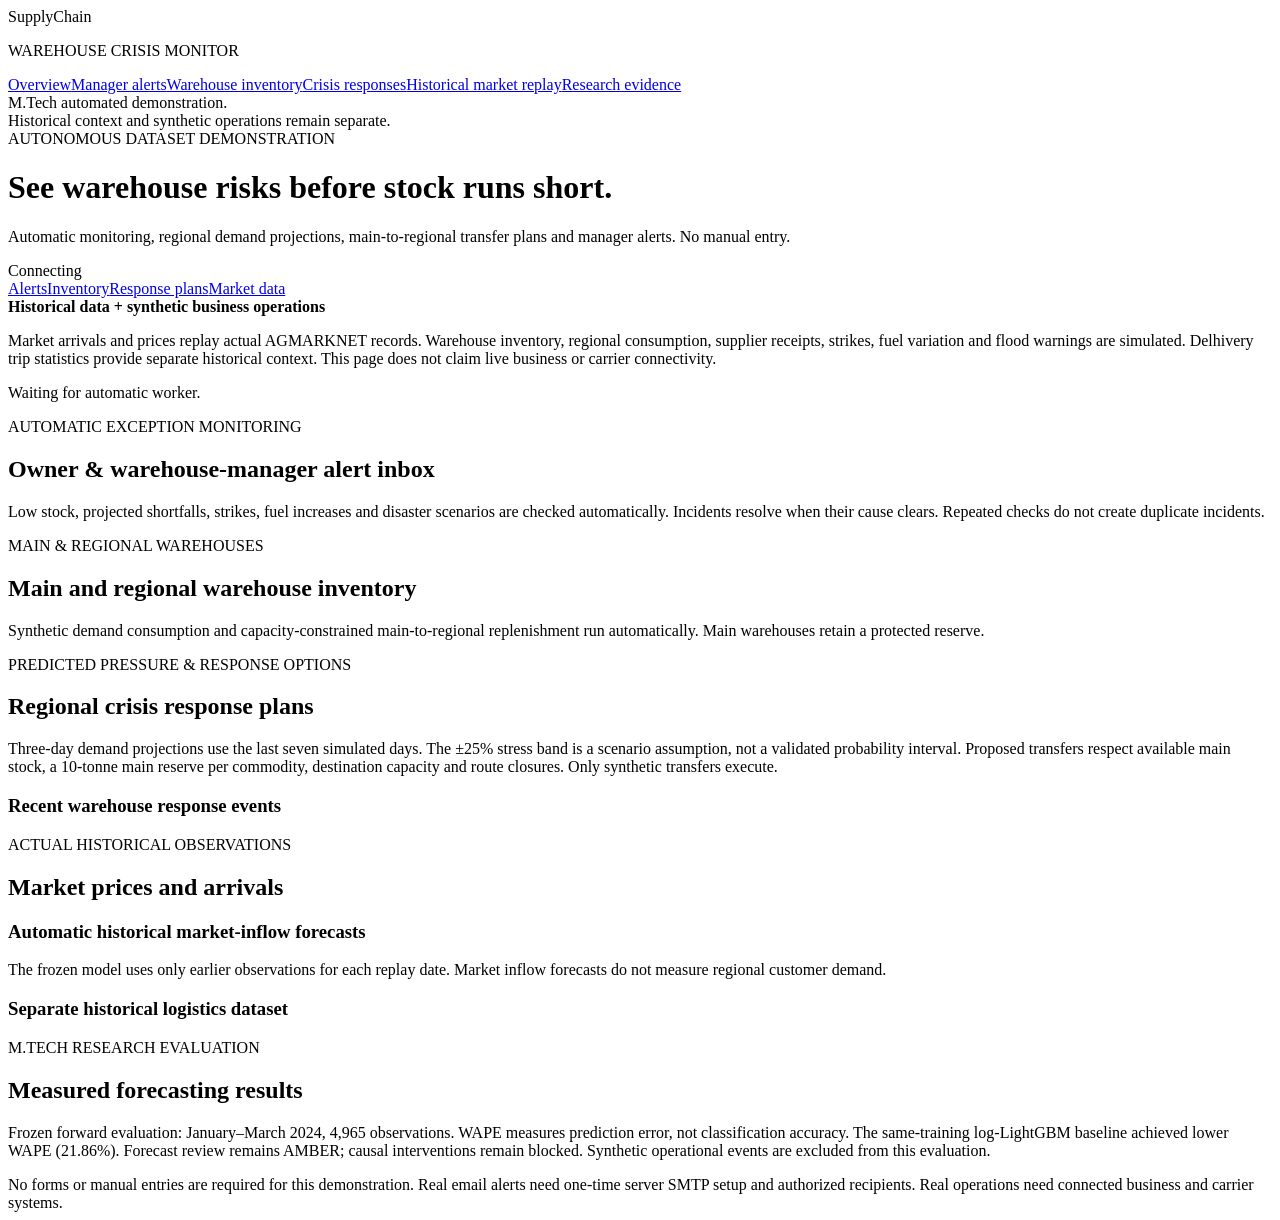
==== web/autopilot.html @ db8e406b "Build autonomous warehouse crisis monitor with constrained response plans and alerts" ====
<!doctype html>
<html lang="en"><head><meta charset="utf-8"><meta name="viewport" content="width=device-width,initial-scale=1"><title>SupplyChain | Warehouse crisis monitor</title><link rel="stylesheet" href="/static/style.css"><link rel="stylesheet" href="/static/autopilot.css"><script src="/static/autopilot.js" defer></script></head>
<body><aside><div class="brand">SupplyChain</div><p>WAREHOUSE CRISIS MONITOR</p><a href="#overview">Overview</a><a href="#alerts">Manager alerts</a><a href="#warehouses">Warehouse inventory</a><a href="#responses">Crisis responses</a><a href="#markets">Historical market replay</a><a href="#evidence">Research evidence</a><div class="aside-note">M.Tech automated demonstration.<br>Historical context and synthetic operations remain separate.</div></aside><main>
<header id="overview"><div><span class="eyebrow">AUTONOMOUS DATASET DEMONSTRATION</span><h1>See warehouse risks before stock runs short.</h1><p>Automatic monitoring, regional demand projections, main-to-regional transfer plans and manager alerts. No manual entry.</p></div><span class="badge" id="connection">Connecting</span></header>
<nav class="quick-nav"><a href="#alerts">Alerts</a><a href="#warehouses">Inventory</a><a href="#responses">Response plans</a><a href="#markets">Market data</a></nav>
<div class="notice"><strong>Historical data + synthetic business operations</strong><p>Market arrivals and prices replay actual AGMARKNET records. Warehouse inventory, regional consumption, supplier receipts, strikes, fuel variation and flood warnings are simulated. Delhivery trip statistics provide separate historical context. This page does not claim live business or carrier connectivity.</p></div>
<p id="error" role="alert"></p><p id="heartbeat">Waiting for automatic worker.</p><div class="cards" id="metrics"></div>
<section id="alerts"><span class="eyebrow">AUTOMATIC EXCEPTION MONITORING</span><h2>Owner & warehouse-manager alert inbox</h2><p>Low stock, projected shortfalls, strikes, fuel increases and disaster scenarios are checked automatically. Incidents resolve when their cause clears. Repeated checks do not create duplicate incidents.</p><p id="alert-status"></p><div id="alert-table" class="table-wrap"></div><div class="notice" id="email-status"></div></section>
<section id="warehouses"><span class="eyebrow">MAIN & REGIONAL WAREHOUSES</span><h2>Main and regional warehouse inventory</h2><p>Synthetic demand consumption and capacity-constrained main-to-regional replenishment run automatically. Main warehouses retain a protected reserve.</p><div id="inventory-table" class="table-wrap"></div></section>
<section id="responses"><span class="eyebrow">PREDICTED PRESSURE &amp; RESPONSE OPTIONS</span><h2>Regional crisis response plans</h2><p>Three-day demand projections use the last seven simulated days. The ±25% stress band is a scenario assumption, not a validated probability interval. Proposed transfers respect available main stock, a 10-tonne main reserve per commodity, destination capacity and route closures. Only synthetic transfers execute.</p><div id="hazard-context" class="notice"></div><div id="response-summary" class="cards"></div><div id="plan-table" class="table-wrap"></div><h3>Recent warehouse response events</h3><div id="event-table" class="table-wrap"></div></section>
<section id="markets"><span class="eyebrow">ACTUAL HISTORICAL OBSERVATIONS</span><h2>Market prices and arrivals</h2><p id="market-context"></p><div id="market-table" class="table-wrap"></div><h3>Automatic historical market-inflow forecasts</h3><p>The frozen model uses only earlier observations for each replay date. Market inflow forecasts do not measure regional customer demand.</p><div id="forecast-table" class="table-wrap"></div><h3>Separate historical logistics dataset</h3><p id="logistics-context"></p></section>
<section id="evidence"><span class="eyebrow">M.TECH RESEARCH EVALUATION</span><h2>Measured forecasting results</h2><div class="cards" id="research-metrics"></div><p>Frozen forward evaluation: January–March 2024, 4,965 observations. WAPE measures prediction error, not classification accuracy. The same-training log-LightGBM baseline achieved lower WAPE (21.86%). Forecast review remains AMBER; causal interventions remain blocked. Synthetic operational events are excluded from this evaluation.</p></section>
<footer>No forms or manual entries are required for this demonstration. Real email alerts need one-time server SMTP setup and authorized recipients. Real operations need connected business and carrier systems.</footer></main></body></html>
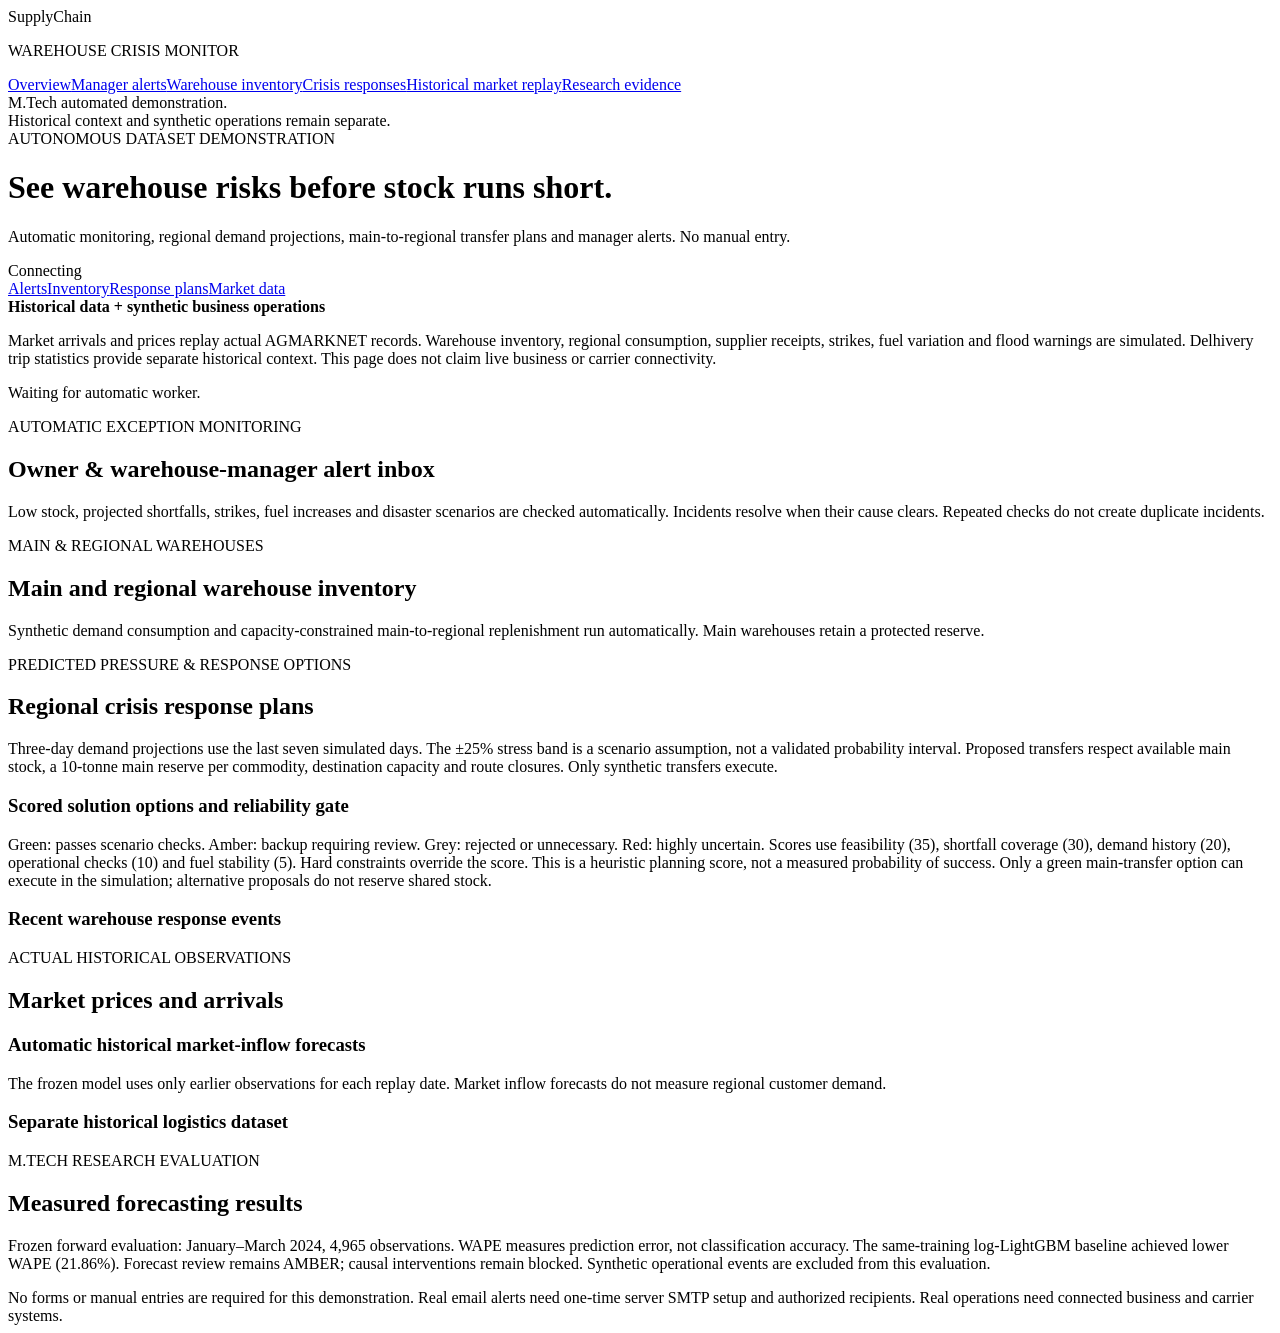
==== commit cc4770da: "Compare four warehouse crisis solutions with transparent scoring and hard gates" ====
--- a/web/autopilot.html
+++ b/web/autopilot.html
@@ -7,7 +7,7 @@
 <p id="error" role="alert"></p><p id="heartbeat">Waiting for automatic worker.</p><div class="cards" id="metrics"></div>
 <section id="alerts"><span class="eyebrow">AUTOMATIC EXCEPTION MONITORING</span><h2>Owner & warehouse-manager alert inbox</h2><p>Low stock, projected shortfalls, strikes, fuel increases and disaster scenarios are checked automatically. Incidents resolve when their cause clears. Repeated checks do not create duplicate incidents.</p><p id="alert-status"></p><div id="alert-table" class="table-wrap"></div><div class="notice" id="email-status"></div></section>
 <section id="warehouses"><span class="eyebrow">MAIN & REGIONAL WAREHOUSES</span><h2>Main and regional warehouse inventory</h2><p>Synthetic demand consumption and capacity-constrained main-to-regional replenishment run automatically. Main warehouses retain a protected reserve.</p><div id="inventory-table" class="table-wrap"></div></section>
-<section id="responses"><span class="eyebrow">PREDICTED PRESSURE &amp; RESPONSE OPTIONS</span><h2>Regional crisis response plans</h2><p>Three-day demand projections use the last seven simulated days. The ±25% stress band is a scenario assumption, not a validated probability interval. Proposed transfers respect available main stock, a 10-tonne main reserve per commodity, destination capacity and route closures. Only synthetic transfers execute.</p><div id="hazard-context" class="notice"></div><div id="response-summary" class="cards"></div><div id="plan-table" class="table-wrap"></div><h3>Recent warehouse response events</h3><div id="event-table" class="table-wrap"></div></section>
+<section id="responses"><span class="eyebrow">PREDICTED PRESSURE &amp; RESPONSE OPTIONS</span><h2>Regional crisis response plans</h2><p>Three-day demand projections use the last seven simulated days. The ±25% stress band is a scenario assumption, not a validated probability interval. Proposed transfers respect available main stock, a 10-tonne main reserve per commodity, destination capacity and route closures. Only synthetic transfers execute.</p><div id="hazard-context" class="notice"></div><div id="response-summary" class="cards"></div><h3>Scored solution options and reliability gate</h3><p>Green: passes scenario checks. Amber: backup requiring review. Grey: rejected or unnecessary. Red: highly uncertain. Scores use feasibility (35), shortfall coverage (30), demand history (20), operational checks (10) and fuel stability (5). Hard constraints override the score. This is a heuristic planning score, not a measured probability of success. Only a green main-transfer option can execute in the simulation; alternative proposals do not reserve shared stock.</p><div id="decision-options"></div><div id="plan-table" class="table-wrap"></div><h3>Recent warehouse response events</h3><div id="event-table" class="table-wrap"></div></section>
 <section id="markets"><span class="eyebrow">ACTUAL HISTORICAL OBSERVATIONS</span><h2>Market prices and arrivals</h2><p id="market-context"></p><div id="market-table" class="table-wrap"></div><h3>Automatic historical market-inflow forecasts</h3><p>The frozen model uses only earlier observations for each replay date. Market inflow forecasts do not measure regional customer demand.</p><div id="forecast-table" class="table-wrap"></div><h3>Separate historical logistics dataset</h3><p id="logistics-context"></p></section>
 <section id="evidence"><span class="eyebrow">M.TECH RESEARCH EVALUATION</span><h2>Measured forecasting results</h2><div class="cards" id="research-metrics"></div><p>Frozen forward evaluation: January–March 2024, 4,965 observations. WAPE measures prediction error, not classification accuracy. The same-training log-LightGBM baseline achieved lower WAPE (21.86%). Forecast review remains AMBER; causal interventions remain blocked. Synthetic operational events are excluded from this evaluation.</p></section>
 <footer>No forms or manual entries are required for this demonstration. Real email alerts need one-time server SMTP setup and authorized recipients. Real operations need connected business and carrier systems.</footer></main></body></html>
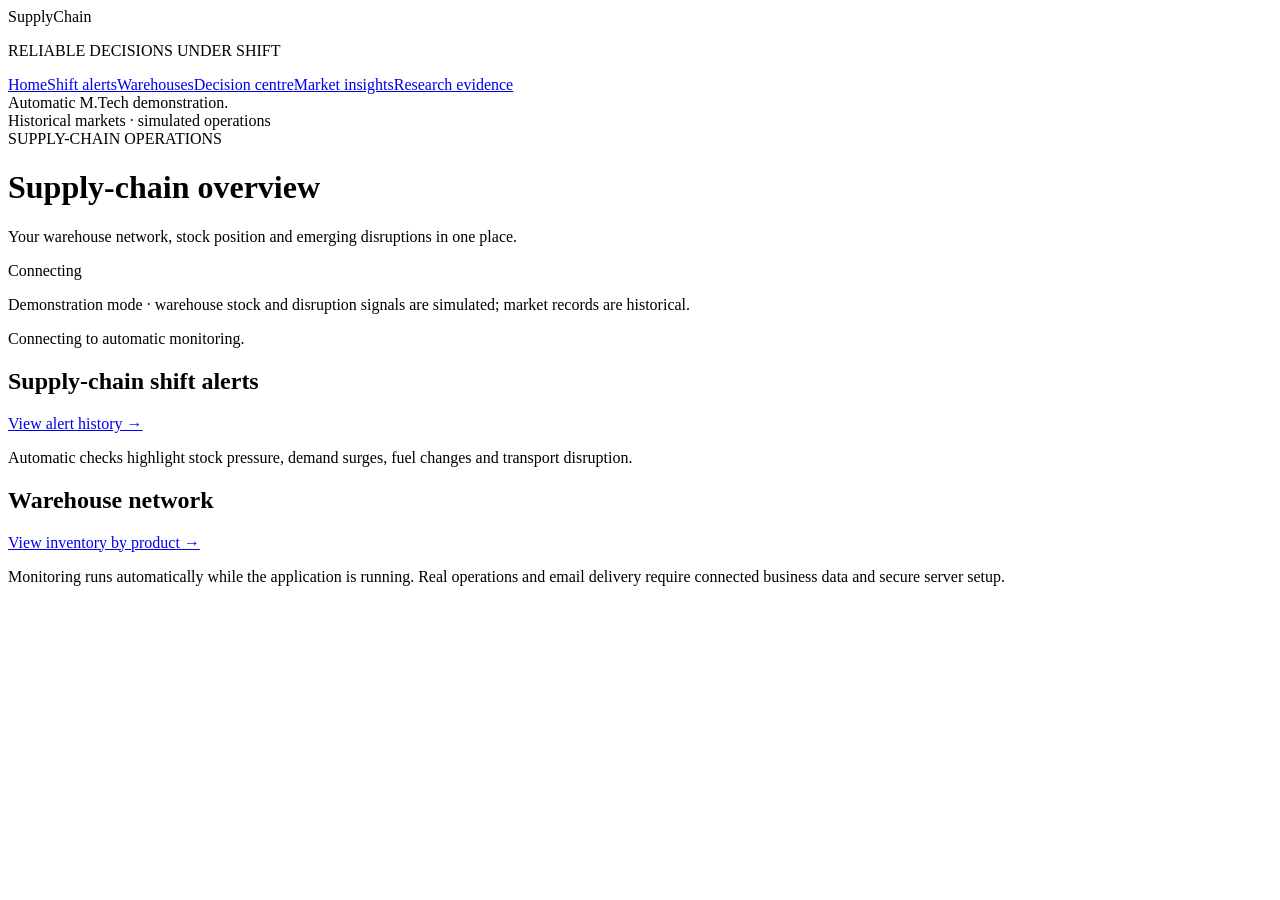
==== commit f4009da8: "Redesign homepage around supply-chain overview and automatic shift alerts" ====
--- a/web/autopilot.html
+++ b/web/autopilot.html
@@ -1,13 +1,12 @@
 <!doctype html>
-<html lang="en"><head><meta charset="utf-8"><meta name="viewport" content="width=device-width,initial-scale=1"><title>SupplyChain | Warehouse crisis monitor</title><link rel="stylesheet" href="/static/style.css"><link rel="stylesheet" href="/static/autopilot.css"><script src="/static/autopilot.js" defer></script></head>
-<body><aside><div class="brand">SupplyChain</div><p>WAREHOUSE CRISIS MONITOR</p><a href="#overview">Overview</a><a href="#alerts">Manager alerts</a><a href="#warehouses">Warehouse inventory</a><a href="#responses">Crisis responses</a><a href="#markets">Historical market replay</a><a href="#evidence">Research evidence</a><div class="aside-note">M.Tech automated demonstration.<br>Historical context and synthetic operations remain separate.</div></aside><main>
-<header id="overview"><div><span class="eyebrow">AUTONOMOUS DATASET DEMONSTRATION</span><h1>See warehouse risks before stock runs short.</h1><p>Automatic monitoring, regional demand projections, main-to-regional transfer plans and manager alerts. No manual entry.</p></div><span class="badge" id="connection">Connecting</span></header>
-<nav class="quick-nav"><a href="#alerts">Alerts</a><a href="#warehouses">Inventory</a><a href="#responses">Response plans</a><a href="#markets">Market data</a></nav>
-<div class="notice"><strong>Historical data + synthetic business operations</strong><p>Market arrivals and prices replay actual AGMARKNET records. Warehouse inventory, regional consumption, supplier receipts, strikes, fuel variation and flood warnings are simulated. Delhivery trip statistics provide separate historical context. This page does not claim live business or carrier connectivity.</p></div>
-<p id="error" role="alert"></p><p id="heartbeat">Waiting for automatic worker.</p><div class="cards" id="metrics"></div>
-<section id="alerts"><span class="eyebrow">AUTOMATIC EXCEPTION MONITORING</span><h2>Owner & warehouse-manager alert inbox</h2><p>Low stock, projected shortfalls, strikes, fuel increases and disaster scenarios are checked automatically. Incidents resolve when their cause clears. Repeated checks do not create duplicate incidents.</p><p id="alert-status"></p><div id="alert-table" class="table-wrap"></div><div class="notice" id="email-status"></div></section>
-<section id="warehouses"><span class="eyebrow">MAIN & REGIONAL WAREHOUSES</span><h2>Main and regional warehouse inventory</h2><p>Synthetic demand consumption and capacity-constrained main-to-regional replenishment run automatically. Main warehouses retain a protected reserve.</p><div id="inventory-table" class="table-wrap"></div></section>
-<section id="responses"><span class="eyebrow">PREDICTED PRESSURE &amp; RESPONSE OPTIONS</span><h2>Regional crisis response plans</h2><p>Three-day demand projections use the last seven simulated days. The ±25% stress band is a scenario assumption, not a validated probability interval. Proposed transfers respect available main stock, a 10-tonne main reserve per commodity, destination capacity and route closures. Only synthetic transfers execute.</p><div id="hazard-context" class="notice"></div><div id="response-summary" class="cards"></div><h3>Scored solution options and reliability gate</h3><p>Green: passes scenario checks. Amber: backup requiring review. Grey: rejected or unnecessary. Red: highly uncertain. Scores use feasibility (35), shortfall coverage (30), demand history (20), operational checks (10) and fuel stability (5). Hard constraints override the score. This is a heuristic planning score, not a measured probability of success. Only a green main-transfer option can execute in the simulation; alternative proposals do not reserve shared stock.</p><div id="decision-options"></div><div id="plan-table" class="table-wrap"></div><h3>Recent warehouse response events</h3><div id="event-table" class="table-wrap"></div></section>
-<section id="markets"><span class="eyebrow">ACTUAL HISTORICAL OBSERVATIONS</span><h2>Market prices and arrivals</h2><p id="market-context"></p><div id="market-table" class="table-wrap"></div><h3>Automatic historical market-inflow forecasts</h3><p>The frozen model uses only earlier observations for each replay date. Market inflow forecasts do not measure regional customer demand.</p><div id="forecast-table" class="table-wrap"></div><h3>Separate historical logistics dataset</h3><p id="logistics-context"></p></section>
-<section id="evidence"><span class="eyebrow">M.TECH RESEARCH EVALUATION</span><h2>Measured forecasting results</h2><div class="cards" id="research-metrics"></div><p>Frozen forward evaluation: January–March 2024, 4,965 observations. WAPE measures prediction error, not classification accuracy. The same-training log-LightGBM baseline achieved lower WAPE (21.86%). Forecast review remains AMBER; causal interventions remain blocked. Synthetic operational events are excluded from this evaluation.</p></section>
-<footer>No forms or manual entries are required for this demonstration. Real email alerts need one-time server SMTP setup and authorized recipients. Real operations need connected business and carrier systems.</footer></main></body></html>
+<html lang="en"><head><meta charset="utf-8"><meta name="viewport" content="width=device-width,initial-scale=1"><title>SupplyChain | Supply-chain overview</title><link rel="stylesheet" href="/static/style.css"><link rel="stylesheet" href="/static/autopilot.css"><script src="/static/autopilot.js" defer></script></head>
+<body><aside><div class="brand">SupplyChain</div><p>RELIABLE DECISIONS UNDER SHIFT</p><nav aria-label="Main navigation"><a href="#home">Home</a><a href="#alerts">Shift alerts</a><a href="#warehouses">Warehouses</a><a href="#responses">Decision centre</a><a href="#markets">Market insights</a><a href="#evidence">Research evidence</a></nav><div class="aside-note">Automatic M.Tech demonstration.<br>Historical markets · simulated operations</div></aside><main>
+<header><div><span class="eyebrow">SUPPLY-CHAIN OPERATIONS</span><h1 id="page-title">Supply-chain overview</h1><p id="page-description">Your warehouse network, stock position and emerging disruptions in one place.</p></div><span class="badge" id="connection">Connecting</span></header>
+<p class="demo-label">Demonstration mode · warehouse stock and disruption signals are simulated; market records are historical.</p><p id="error" role="alert"></p><p id="heartbeat">Connecting to automatic monitoring.</p>
+<section id="home" data-view><div class="cards" id="metrics"></div><div class="section-head"><h2>Supply-chain shift alerts</h2><a href="#alerts">View alert history →</a></div><p>Automatic checks highlight stock pressure, demand surges, fuel changes and transport disruption.</p><div id="shift-feed" aria-live="polite"></div><h2>Warehouse network</h2><div class="cards" id="network-summary"></div><p><a href="#warehouses">View inventory by product →</a></p></section>
+<section id="alerts" data-view hidden><h2>Manager alert inbox</h2><p>Incidents are detected automatically and resolve when their cause clears.</p><p id="alert-status"></p><div id="alert-table" class="table-wrap"></div><details><summary>Email delivery status</summary><p id="email-status"></p></details></section>
+<section id="warehouses" data-view hidden><h2>Main and regional inventory</h2><p>Available stock excludes reservations. A protected main-warehouse reserve limits automatic simulated transfers.</p><div id="inventory-table" class="table-wrap"></div></section>
+<section id="responses" data-view hidden><h2>Alert assessment and response</h2><p>Open an affected product to compare four response options. Green passes scenario checks; amber is a backup; grey is rejected; red is uncertain. No passing option means no automatic transfer.</p><div id="hazard-context" class="notice"></div><div id="decision-options"></div><details><summary>Planning method and score explanation</summary><p>Regional demand uses a seven-day average and a ±25% scenario stress band. Scores combine feasibility (35), shortfall coverage (30), history (20), operational checks (10) and fuel stability (5). This is a heuristic score, not a probability of success. Available stock, protected reserves, capacity and route closures are hard constraints. Only green main transfers execute in the simulation. Alternative stock proposals are not reserved.</p></details><details><summary>Network response and planning audit</summary><div id="response-summary" class="cards"></div><div id="plan-table" class="table-wrap"></div><h3>Recent events</h3><div id="event-table" class="table-wrap"></div></details></section>
+<section id="markets" data-view hidden><h2>Historical market insights</h2><p id="market-context"></p><div id="market-table" class="table-wrap"></div><h3>Market-inflow forecasts</h3><p>These forecasts use earlier market observations; market arrivals do not measure customer demand.</p><div id="forecast-table" class="table-wrap"></div><h3>Logistics context</h3><p id="logistics-context"></p></section>
+<section id="evidence" data-view hidden><h2>Research evaluation</h2><div class="cards" id="research-metrics"></div><p>Frozen forward evaluation: January–March 2024, 4,965 observations. WAPE measures prediction error, not accuracy. The same-training log-LightGBM baseline achieved lower WAPE (21.86%). Forecast review remains AMBER; causal interventions remain blocked. Synthetic operations are excluded from research evaluation.</p><p>AGMARKNET provides historical market data; Delhivery provides separate historical trip data. Floods, strikes, fuel variation and warehouse consumption are demonstration scenarios, not verified live feeds.</p></section>
+<footer>Monitoring runs automatically while the application is running. Real operations and email delivery require connected business data and secure server setup.</footer></main></body></html>
